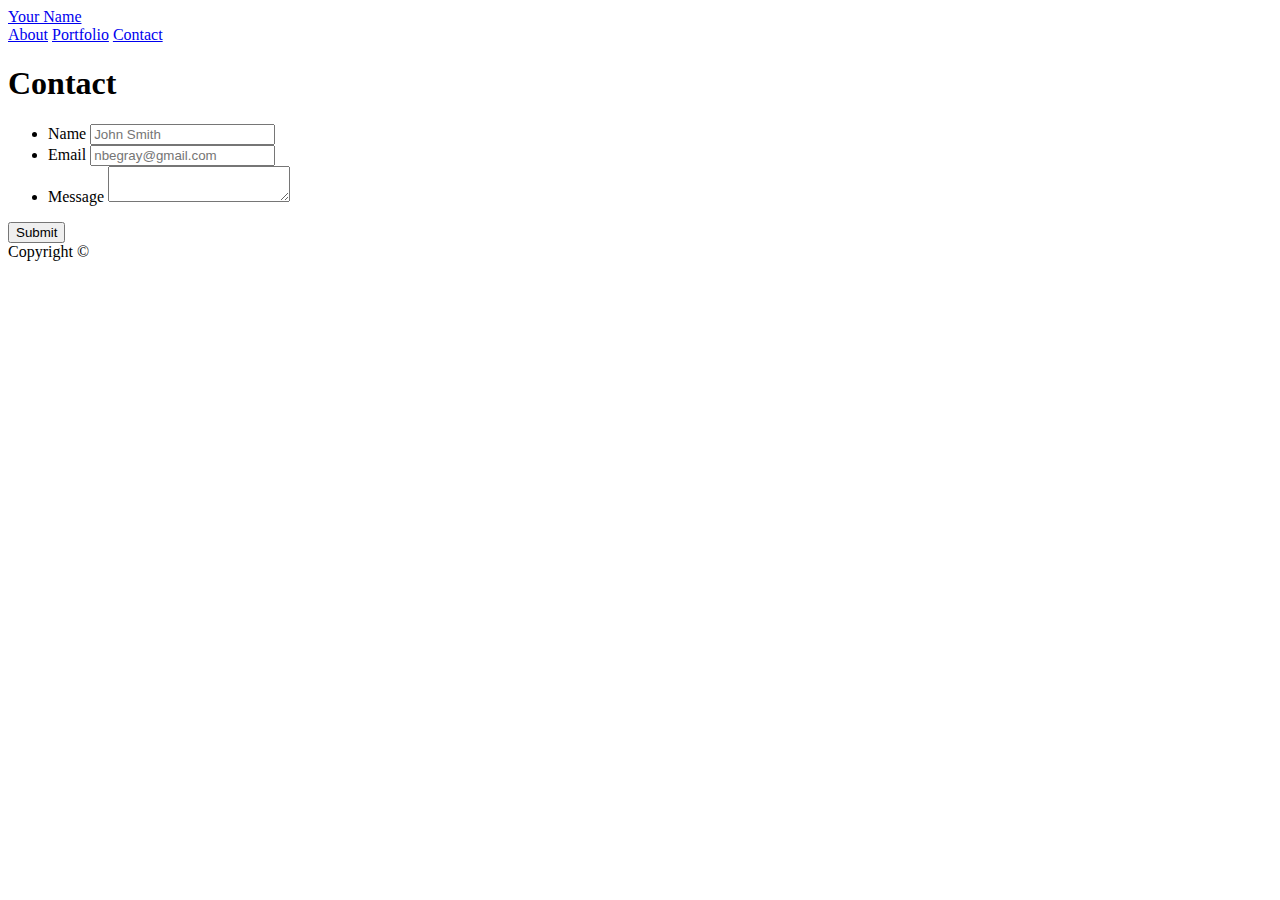
==== contact.html @ 46d3cb44 "update code" ====
<!doctype html>
<html lang="en-us">

<head>
  <meta charset="UTF-8">
  <title>Contact | Your Name</title>
  <link rel="stylesheet" type="text/css" href="style.css">
</head>

<body>

  <header id="masthead">
    <div class="container">
      <a href="index.html" id="logo">Your Name</a>
      <nav>
        <a href="index.html">About</a>
        <a href="portfolio.html">Portfolio</a>
        <a href="contact.html">Contact</a>
      </nav>
    </div>
  </header>

  <div id="main-container" class="container">
    <section class="main-section">
      <h1>Contact</h1>

      <form id="contact-form">
        <ul>
          <li>
            <label for="name">Name</label>
            <input type="text" id="name" name="name" placeholder="John Smith" required="required">
          </li>
          <li>
            <label for="email">Email</label>
            <input type="email" id="email" name="email" placeholder="nbegray@gmail.com" required="required">
          </li>
          <li>
            <label for="message">Message</label>
            <textarea id="message" name="message" required="required"></textarea>
          </li>
        </ul>
        <input type="submit">
      </form>

    </section>

  </div>

  <footer>
    <div class="container">
      Copyright &copy; 
    </div>
  </footer>
</body>

</html>
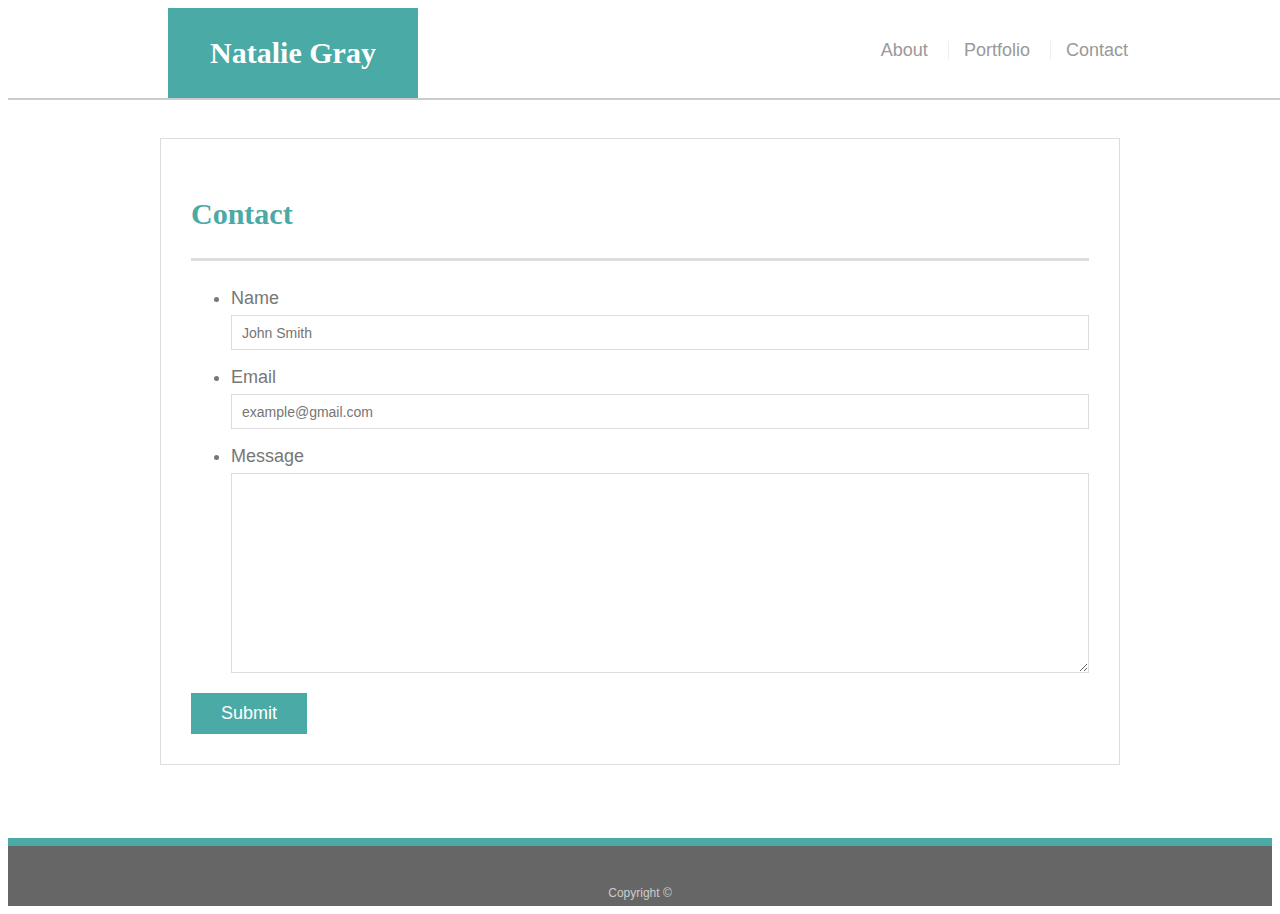
==== commit 6cc3abbd: "incomplete code" ====
--- a/contact.html
+++ b/contact.html
@@ -3,7 +3,7 @@
 
 <head>
   <meta charset="UTF-8">
-  <title>Contact | Your Name</title>
+  <title>Contact | Natalie Gray</title>
   <link rel="stylesheet" type="text/css" href="style.css">
 </head>
 
@@ -11,7 +11,7 @@
 
   <header id="masthead">
     <div class="container">
-      <a href="index.html" id="logo">Your Name</a>
+      <a href="index.html" id="logo">Natalie Gray</a>
       <nav>
         <a href="index.html">About</a>
         <a href="portfolio.html">Portfolio</a>
@@ -25,19 +25,24 @@
       <h1>Contact</h1>
 
       <form id="contact-form">
+
         <ul>
+
           <li>
             <label for="name">Name</label>
             <input type="text" id="name" name="name" placeholder="John Smith" required="required">
-          </li>
+           </li>
+
           <li>
             <label for="email">Email</label>
-            <input type="email" id="email" name="email" placeholder="nbegray@gmail.com" required="required">
+            <input type="email" id="email" name="email" placeholder="example@gmail.com" required="required">
           </li>
+
           <li>
             <label for="message">Message</label>
             <textarea id="message" name="message" required="required"></textarea>
           </li>
+          
         </ul>
         <input type="submit">
       </form>
--- a/style.css
+++ b/style.css
@@ -0,0 +1,219 @@
+body {
+    font-family: Arial, "Helvetica Neue", Helvetica, sans-serif;
+    font-size: 18px;
+    line-height: 34px;
+    color: #777777;
+    background: url("../images/concrete_seamless.png");
+  }
+  
+  * {
+    box-sizing: border-box;
+  }
+  
+  /* general */
+  
+  .container {
+    width: 100%;
+    max-width: 960px;
+    margin: 0 auto;
+    clear: both;
+  }
+  
+  h1,
+  h2,
+  h3,
+  
+  p {
+    margin-bottom: 20px;
+  }
+  
+  p:last-child {
+    margin-bottom: 0;
+  }
+  
+  h1,
+  h2,
+  h3 {
+    font-family: Georgia, Times, "Times New Roman", serif;
+    font-weight: 700;
+    color: #4aaaa5;
+  }
+  
+  h1 {
+    padding-bottom: 20px;
+    font-size: 30px;
+    line-height: 49px;
+    border-bottom: 3px solid #dddddd;
+  }
+  
+  h2,
+  h3 {
+    font-size: 22px;
+  }
+  
+  /* header */
+  
+  #masthead {
+    position: fixed;
+    z-index: 99;
+    width: 100%;
+    margin: 0 0 30px;
+    overflow: auto;
+    color: #ffffff;
+    background: #ffffff;
+    border-bottom: 2px solid #cccccc;
+  }
+  
+  #logo {
+    float: left;
+    width: 250px;
+    height: 90px;
+    font-family: Georgia, Times, "Times New Roman", serif;
+    font-size: 30px;
+    font-weight: 700;
+    line-height: 90px;
+    color: #ffffff;
+    text-align: center;
+    text-decoration: none;
+    background: #4aaaa5;
+  }
+  
+  nav {
+    float: right;
+    margin-top: 25px;
+  }
+  
+  nav a {
+    display: inline-block;
+    padding-left: 15px;
+    margin-left: 15px;
+    line-height: 18px;
+    color: #999;
+    text-decoration: none;
+    border-left: 1px solid #efefef;
+  }
+  
+  nav a:first-child {
+    border-left: 0 none;
+  }
+  
+  /* footer */
+  
+  footer {
+    padding: 30px 0;
+    clear: both;
+    font-size: 12px;
+    color: #ffffff;
+    color: #cccccc;
+    text-align: center;
+    background: #666666;
+    border-top: 8px solid #4aaaa5;
+    height: 50px;
+  }
+  
+  h3, h2 {
+    padding-bottom: 20px;
+    margin-bottom: 15px;
+    line-height: 22px;
+    border-bottom: 2px solid #eeeeee;
+  }
+  
+  /* main */
+  
+  #main-container {
+    padding-top: 130px;
+    min-height: calc(100vh - 70px);
+  }
+  
+  .main-section {
+    float: left;
+    width: 100%;
+    max-width: 960px;
+    padding: 30px;
+    margin: 0 0 40px;
+    background: #ffffff;
+    border: 1px solid #dddddd;
+  }
+  
+  /* portfolio page */
+  
+  .work {
+    position: relative;
+    float: left;
+    width: 274px;
+    margin: 20px 0 25px;
+    overflow: auto;
+  }
+  
+  .work:nth-child(even) {
+    margin-right: 40px;
+  }
+  
+  .work img {
+    width: 100%;
+    border: 0 none;
+    opacity: 0.8;
+  }
+  
+  .work h3 {
+    position: absolute;
+    bottom: 20px;
+    width: 100%;
+    padding: 15px;
+    margin-bottom: 0;
+    font-weight: 300;
+    line-height: 30px;
+    color: #ffffff;
+    text-align: center;
+    background: #4aaaa5;
+    border-bottom: 0;
+  }
+  
+  .auth-image {
+    float: left;
+    width: 200px;
+    height: auto;
+    margin-top: 10px;
+    margin-right: 25px;
+  }
+  
+  /* contact page */
+  
+  #contact-form ul {
+    margin-bottom: 20px;
+  }
+  
+  #contact-form li {
+    margin-bottom: 10px;
+  }
+  
+  label,
+  input[type=text],
+  input[type=email],
+  textarea {
+    display: block;
+    width: 100%;
+  }
+  
+  input[type=text],
+  input[type=email],
+  textarea {
+    height: 35px;
+    padding: 0 10px;
+    font-size: 14px;
+    border: 1px solid #dddddd;
+  }
+  
+  textarea {
+    height: 200px;
+  }
+  
+  input[type=submit] {
+    padding: 10px 30px;
+    font-size: 18px;
+    color: #ffffff;
+    cursor: pointer;
+    background: #4aaaa5;
+    border: 0 none;
+  }
+  